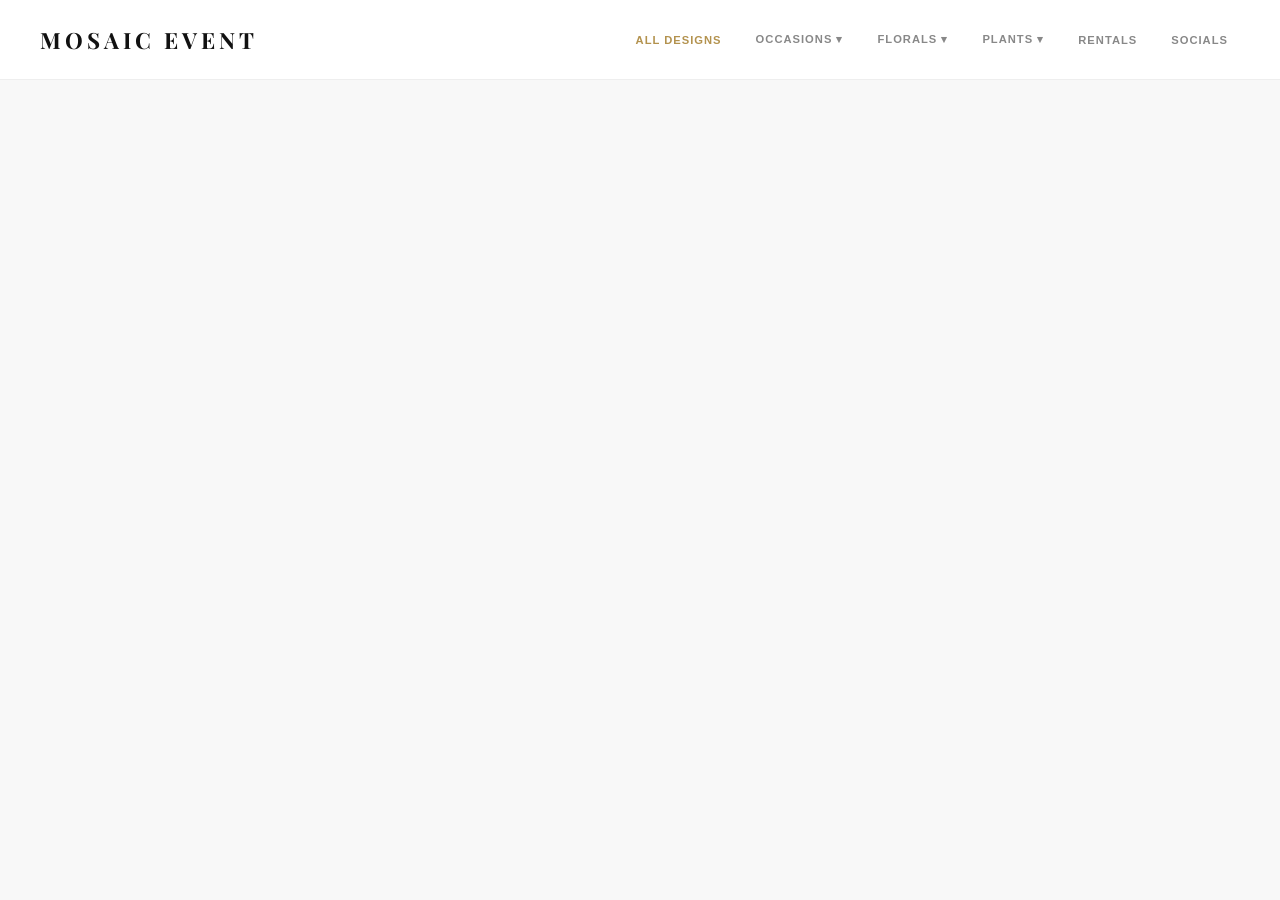
==== index.html @ 2300be22 "Add files via upload" ====
<!DOCTYPE html>
<html lang="en">
<head>
    <meta charset="UTF-8">
    <meta name="viewport" content="width=device-width, initial-scale=1.0">
    <title>Mosaic Event LB | Official Catalog</title>
    <link rel="stylesheet" href="style.css">
    <link href="https://fonts.googleapis.com/css2?family=Playfair+Display:wght@700&family=Inter:wght@400;600&display=swap" rel="stylesheet">
</head>
<body>

    <header class="main-header">
        <div class="burger-menu" id="burgerToggle"><span class="line"></span><span class="line"></span><span class="line"></span></div>
        <div class="logo">MOSAIC EVENT</div>
        <nav class="nav-desktop">
            <button class="nav-btn active" data-filter="all">All Designs</button>
            <div class="dropdown">
                <button class="nav-btn">Occasions ▾</button>
                <div class="dropdown-content">
                    <button class="nav-btn sub" data-filter="wedding">Weddings</button>
                    <button class="nav-btn sub" data-filter="engagement">Engagements</button>
                    <button class="nav-btn sub" data-filter="birthday">Birthdays</button>
                    <button class="nav-btn sub" data-filter="graduation">Graduations</button>
                    <button class="nav-btn sub" data-filter="gender-reveal">Gender Reveal</button>
                </div>
            </div>
            <div class="dropdown">
                <button class="nav-btn">Florals ▾</button>
                <div class="dropdown-content">
                    <button class="nav-btn sub" data-filter="fresh-bouquet">Fresh Flowers</button>
                    <button class="nav-btn sub" data-filter="silk-bouquet">Silk Flowers</button>
                </div>
            </div>
            <div class="dropdown">
                <button class="nav-btn">Plants ▾</button>
                <div class="dropdown-content">
                    <button class="nav-btn sub" data-filter="natural-plant">Natural Plants</button>
                    <button class="nav-btn sub" data-filter="artificial-plant">Artificial Plants</button>
                </div>
            </div>
            <button class="nav-btn" data-filter="rental">Rentals</button>
            <button class="nav-btn" id="socialsBtn">Socials</button>
        </nav>
    </header>

    <nav class="nav-drawer" id="navDrawer">
        <div class="nav-label">CATEGORIES</div>
        <button class="nav-btn active" data-filter="all">All Designs</button>
        <div class="nav-label">OCCASIONS</div>
        <button class="nav-btn sub" data-filter="wedding">Weddings</button>
        <button class="nav-btn sub" data-filter="engagement">Engagements</button>
        <button class="nav-btn sub" data-filter="birthday">Birthdays</button>
        <button class="nav-btn sub" data-filter="graduation">Graduations</button>
        <button class="nav-btn sub" data-filter="gender-reveal">Gender Reveal</button>
        <div class="nav-label">FLORALS & PLANTS</div>
        <button class="nav-btn sub" data-filter="fresh-bouquet">Fresh Flowers</button>
        <button class="nav-btn sub" data-filter="silk-bouquet">Silk Flowers</button>
        <button class="nav-btn sub" data-filter="natural-plant">Natural Plants</button>
        <div class="nav-label">LINKS</div>
        <button class="nav-btn" data-filter="rental">Rentals</button>
        <button class="nav-btn" id="socialsBtnMobile">Socials</button>
    </nav>
    <div class="menu-overlay" id="menuOverlay"></div>

    <main class="container"><div class="grid" id="designGrid"></div></main>

    <div id="detailModal" class="modal">
        <div class="modal-content">
            <button onclick="document.getElementById('detailModal').style.display='none'; document.body.style.overflow='auto';" style="position:absolute; right:15px; top:15px; z-index:10; background:#fff; border:1px solid #eee; border-radius:50%; width:35px; height:35px; cursor:pointer;">&times;</button>
            <div class="modal-body">
                <div class="modal-img-container"><img id="modalImg" src=""></div>
                <div class="modal-text-container">
                    <h2 id="modalTitle" style="font-family:'Playfair Display';"></h2>
                    <hr style="margin:20px 0; opacity:0.1;">
                    <ul id="modalList" style="list-style:inside disc; line-height:1.8; font-size:0.9rem;"></ul>
                    <button class="wa-order-btn">Inquire on WhatsApp</button>
                </div>
            </div>
        </div>
    </div>

    <div id="socialsModal" class="modal">
        <div class="modal-content" style="max-width: 400px; padding: 40px; text-align: center;">
            <h2 style="font-family:'Playfair Display'; margin-bottom:20px;">Follow Us</h2>
            <a href="https://instagram.com" target="_blank" class="social-btn instagram">Instagram</a>
            <a href="https://tiktok.com" target="_blank" class="social-btn tiktok">TikTok</a>
            <button onclick="document.getElementById('socialsModal').style.display='none'; document.body.style.overflow='auto';" style="margin-top:20px; background:none; border:none; cursor:pointer; color:#888;">Close</button>
        </div>
    </div>

    <script type="module" src="script.js"></script>
</body>
</html>
---- style.css ----
:root {
    --gold: #b3924e;
    --dark: #111;
    --white: #fff;
    --bg: #f8f8f8;
}

* {
    margin: 0;
    padding: 0;
    box-sizing: border-box;
}

body {
    font-family: 'Inter', sans-serif;
    background-color: var(--bg);
    color: var(--dark);
    overflow-x: hidden;
}

/* HEADER */
.main-header {
    height: 80px;
    background: var(--white);
    border-bottom: 1px solid #eee;
    display: flex;
    align-items: center;
    justify-content: space-between;
    padding: 0 40px;
    position: sticky;
    top: 0;
    z-index: 1000;
}

.logo {
    font-family: 'Playfair Display', serif;
    font-size: 1.4rem;
    letter-spacing: 4px;
    font-weight: 700;
    color: var(--dark);
}

/* NAVIGATION */
.nav-desktop {
    display: flex;
    gap: 10px;
    align-items: center;
}

.nav-btn {
    background: none;
    border: none;
    padding: 10px 12px;
    cursor: pointer;
    text-transform: uppercase;
    font-size: 0.7rem;
    font-weight: 600;
    color: #888;
    transition: 0.3s;
    letter-spacing: 1px;
}

.nav-btn.active,
.nav-btn:hover {
    color: var(--gold);
}

.dropdown {
    position: relative;
}

.dropdown-content {
    display: none;
    position: absolute;
    background: white;
    min-width: 180px;
    box-shadow: 0 10px 20px rgba(0, 0, 0, 0.05);
    border: 1px solid #eee;
    top: 100%;
    right: 0;
}

.dropdown:hover .dropdown-content {
    display: block;
}

.dropdown-content .nav-btn {
    display: block;
    width: 100%;
    text-align: left;
    padding: 12px 20px;
    font-size: 0.65rem;
}

/* MOBILE NAVIGATION */
.burger-menu {
    display: none;
    flex-direction: column;
    gap: 5px;
    cursor: pointer;
}

.line {
    width: 25px;
    height: 2px;
    background: var(--dark);
}

.nav-drawer {
    position: fixed;
    top: 0;
    left: -320px;
    width: 280px;
    height: 100%;
    background: var(--white);
    z-index: 1100;
    transition: 0.4s;
    padding: 30px;
    overflow-y: auto;
    box-shadow: 10px 0 30px rgba(0, 0, 0, 0.1);
}

.nav-drawer.open {
    left: 0;
}

.nav-label {
    font-size: 0.65rem;
    font-weight: 800;
    color: var(--gold);
    margin: 25px 0 10px;
    text-transform: uppercase;
}

.menu-overlay {
    position: fixed;
    inset: 0;
    background: rgba(0, 0, 0, 0.4);
    display: none;
    z-index: 1050;
}

.menu-overlay.show {
    display: block;
}

/* GRID & CARDS */
.container {
    max-width: 1400px;
    margin: 40px auto;
    padding: 0 20px;
}

.grid {
    display: grid;
    grid-template-columns: repeat(4, 1fr);
    gap: 20px;
}

.card {
    background: var(--white);
    border: 1px solid #eee;
    border-radius: 4px;
    cursor: pointer;
    transition: 0.3s;
    overflow: hidden;
    display: flex;
    flex-direction: column;
}

.card:hover {
    transform: translateY(-5px);
    border-color: var(--gold);
}

/* UNIFORM IMAGES */
.img-box {
    width: 100%;
    aspect-ratio: 1/1;
    overflow: hidden;
    background-color: #fafafa;
}

.img-box img {
    width: 100%;
    height: 100%;
    object-fit: cover;
}

.card-info {
    padding: 15px;
    text-align: center;
}

.card-info h3 {
    font-family: 'Playfair Display', serif;
    font-size: 0.95rem;
    margin-bottom: 8px;
    color: var(--dark);
}

/* TAGS */
.tags {
    display: flex;
    justify-content: center;
    gap: 4px;
    flex-wrap: wrap;
}

.tag {
    font-size: 0.5rem;
    padding: 2px 8px;
    border-radius: 2px;
    color: white;
    background: var(--gold);
    text-transform: uppercase;
    font-weight: 700;
}

/* MODALS */
.modal {
    display: none;
    position: fixed;
    inset: 0;
    background: rgba(0, 0, 0, 0.85);
    backdrop-filter: blur(5px);
    z-index: 2000;
    align-items: center;
    justify-content: center;
    padding: 20px;
}

.modal-content {
    background: #fff;
    width: 100%;
    max-width: 800px;
    position: relative;
    animation: modalFadeUp 0.4s ease-out;
    border-radius: 8px;
    overflow: hidden;
}

.modal-body {
    display: flex;
    width: 100%;
}

.modal-img-container {
    flex: 1.1;
    height: 500px;
    background: #000;
}

.modal-img-container img {
    width: 100%;
    height: 100%;
    object-fit: cover;
}

.modal-text-container {
    flex: 1;
    padding: 35px;
    display: flex;
    flex-direction: column;
    justify-content: center;
}

.wa-order-btn {
    width: 100%;
    background: var(--dark);
    color: #fff;
    border: none;
    padding: 15px;
    font-weight: 600;
    text-transform: uppercase;
    cursor: pointer;
    text-decoration: none;
    display: block;
    text-align: center;
    font-size: 0.8rem;
    border-radius: 4px;
}

/* SOCIAL BUTTONS */
.social-btn {
    display: flex;
    align-items: center;
    justify-content: center;
    gap: 10px;
    padding: 15px;
    border-radius: 8px;
    text-decoration: none;
    color: white;
    font-weight: 700;
    text-transform: uppercase;
    font-size: 0.8rem;
    margin-bottom: 10px;
}

.social-btn.instagram {
    background: linear-gradient(45deg, #f09433, #e6683c, #dc2743, #cc2366, #bc1888);
}

.social-btn.tiktok {
    background: #000;
}

/* RESPONSIVE */
@media (max-width: 1024px) {
    .grid {
        grid-template-columns: repeat(3, 1fr);
    }

    .nav-desktop {
        display: none;
    }

    .burger-menu {
        display: flex;
    }
}

@media (max-width: 800px) {
    .grid {
        grid-template-columns: repeat(2, 1fr);
    }

    .modal-body {
        flex-direction: column;
    }

    .modal-img-container {
        height: 300px;
    }
}

@media (max-width: 500px) {
    .grid {
        grid-template-columns: 1fr;
    }
}
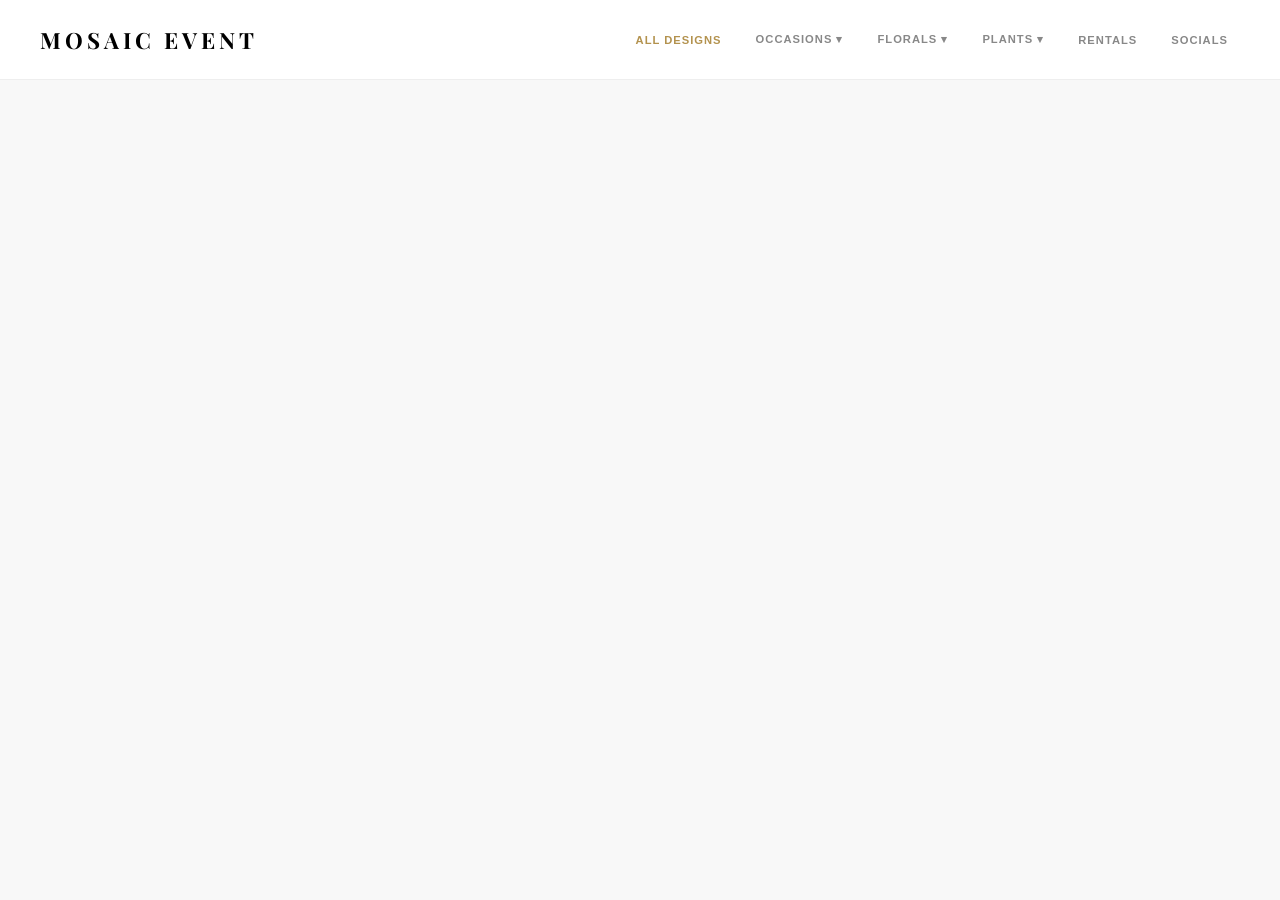
==== commit c2cee24b: "Update index.html" ====
--- a/index.html
+++ b/index.html
@@ -11,7 +11,7 @@
 
     <header class="main-header">
         <div class="burger-menu" id="burgerToggle"><span class="line"></span><span class="line"></span><span class="line"></span></div>
-        <div class="logo">MOSAIC EVENT</div>
+        <div class="logo"><a href="admin.html" style="text-decoration: none;color: black;">MOSAIC EVENT</a></div>
         <nav class="nav-desktop">
             <button class="nav-btn active" data-filter="all">All Designs</button>
             <div class="dropdown">
@@ -91,3 +91,4 @@
     <script type="module" src="script.js"></script>
 </body>
 </html>
+
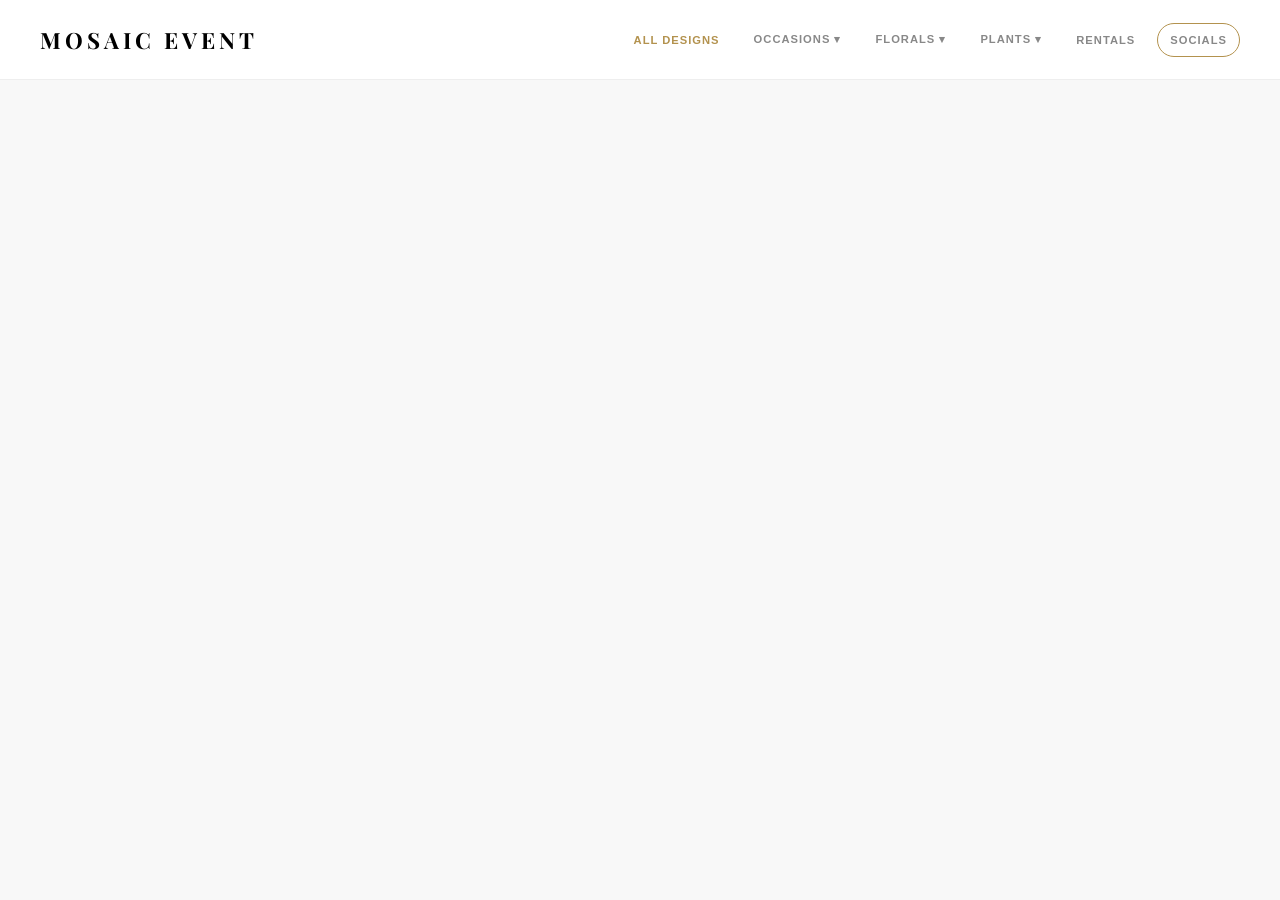
==== commit 7d55f126: "Refactor navigation and modal structure in index.html Updated the navigation structure and styling f" ====
--- a/index.html
+++ b/index.html
@@ -39,11 +39,12 @@
                 </div>
             </div>
             <button class="nav-btn" data-filter="rental">Rentals</button>
-            <button class="nav-btn" id="socialsBtn">Socials</button>
+            <button class="nav-btn" id="socialsBtn" style="border:1px solid var(--gold); border-radius:20px;">Socials</button>
         </nav>
     </header>
 
     <nav class="nav-drawer" id="navDrawer">
+        <div class="drawer-top"><button id="closeDrawer" style="background:none; border:none; font-size:1.5rem;">&larr;</button></div>
         <div class="nav-label">CATEGORIES</div>
         <button class="nav-btn active" data-filter="all">All Designs</button>
         <div class="nav-label">OCCASIONS</div>
@@ -62,11 +63,13 @@
     </nav>
     <div class="menu-overlay" id="menuOverlay"></div>
 
-    <main class="container"><div class="grid" id="designGrid"></div></main>
+    <main class="container">
+        <div class="grid" id="designGrid"></div>
+    </main>
 
     <div id="detailModal" class="modal">
         <div class="modal-content">
-            <button onclick="document.getElementById('detailModal').style.display='none'; document.body.style.overflow='auto';" style="position:absolute; right:15px; top:15px; z-index:10; background:#fff; border:1px solid #eee; border-radius:50%; width:35px; height:35px; cursor:pointer;">&times;</button>
+            <button class="close-modal" onclick="document.getElementById('detailModal').style.display='none'; document.body.style.overflow='auto';">&times;</button>
             <div class="modal-body">
                 <div class="modal-img-container"><img id="modalImg" src=""></div>
                 <div class="modal-text-container">
@@ -80,15 +83,14 @@
     </div>
 
     <div id="socialsModal" class="modal">
-        <div class="modal-content" style="max-width: 400px; padding: 40px; text-align: center;">
+        <div class="modal-content" style="max-width: 400px; padding: 40px; text-align: center; flex-direction: column;">
+            <button class="close-modal" onclick="document.getElementById('socialsModal').style.display='none'; document.body.style.overflow='auto';">&times;</button>
             <h2 style="font-family:'Playfair Display'; margin-bottom:20px;">Follow Us</h2>
             <a href="https://instagram.com" target="_blank" class="social-btn instagram">Instagram</a>
             <a href="https://tiktok.com" target="_blank" class="social-btn tiktok">TikTok</a>
-            <button onclick="document.getElementById('socialsModal').style.display='none'; document.body.style.overflow='auto';" style="margin-top:20px; background:none; border:none; cursor:pointer; color:#888;">Close</button>
         </div>
     </div>
 
     <script type="module" src="script.js"></script>
 </body>
 </html>
-
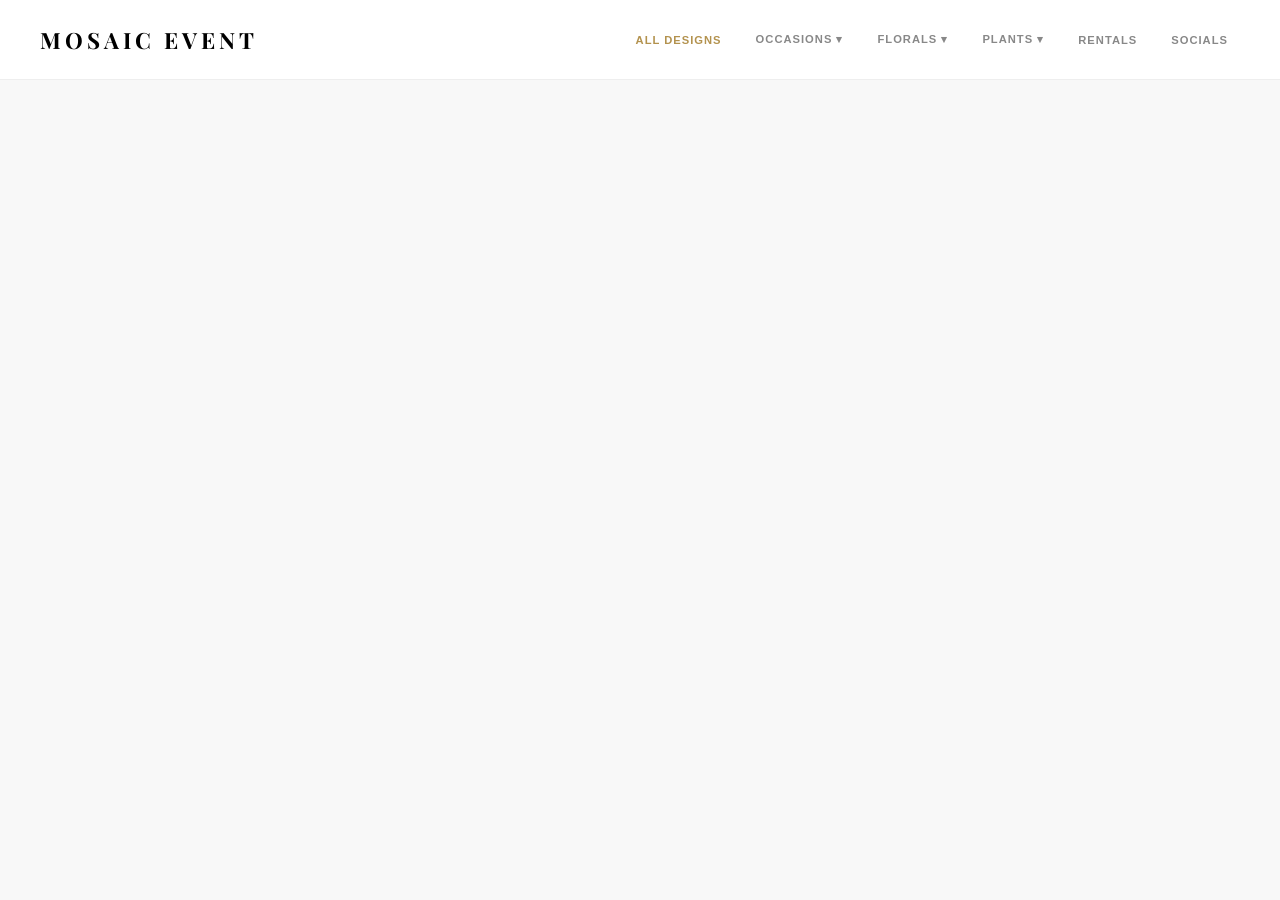
==== commit d6ab168c: "Fix HTML formatting issues in index.html" ====
--- a/index.html
+++ b/index.html
@@ -39,7 +39,7 @@
                 </div>
             </div>
             <button class="nav-btn" data-filter="rental">Rentals</button>
-            <button class="nav-btn" id="socialsBtn" style="border:1px solid var(--gold); border-radius:20px;">Socials</button>
+            <button class="nav-btn" id="socialsBtn">Socials</button>
         </nav>
     </header>
 
@@ -57,7 +57,7 @@
         <button class="nav-btn sub" data-filter="fresh-bouquet">Fresh Flowers</button>
         <button class="nav-btn sub" data-filter="silk-bouquet">Silk Flowers</button>
         <button class="nav-btn sub" data-filter="natural-plant">Natural Plants</button>
-        <div class="nav-label">LINKS</div>
+        <div class="nav-label">Others</div>
         <button class="nav-btn" data-filter="rental">Rentals</button>
         <button class="nav-btn" id="socialsBtnMobile">Socials</button>
     </nav>
@@ -94,3 +94,5 @@
     <script type="module" src="script.js"></script>
 </body>
 </html>
+
+
--- a/style.css
+++ b/style.css
@@ -40,7 +40,7 @@
     color: var(--dark);
 }
 
-/* NAVIGATION */
+/* NAV */
 .nav-desktop {
     display: flex;
     gap: 10px;
@@ -92,7 +92,7 @@
     font-size: 0.65rem;
 }
 
-/* MOBILE NAVIGATION */
+/* MOBILE */
 .burger-menu {
     display: none;
     flex-direction: column;
@@ -117,19 +117,10 @@
     transition: 0.4s;
     padding: 30px;
     overflow-y: auto;
-    box-shadow: 10px 0 30px rgba(0, 0, 0, 0.1);
 }
 
 .nav-drawer.open {
     left: 0;
-}
-
-.nav-label {
-    font-size: 0.65rem;
-    font-weight: 800;
-    color: var(--gold);
-    margin: 25px 0 10px;
-    text-transform: uppercase;
 }
 
 .menu-overlay {
@@ -144,7 +135,7 @@
     display: block;
 }
 
-/* GRID & CARDS */
+/* GRID */
 .container {
     max-width: 1400px;
     margin: 40px auto;
@@ -163,9 +154,9 @@
     border-radius: 4px;
     cursor: pointer;
     transition: 0.3s;
+    display: flex;
+    flex-direction: column;
     overflow: hidden;
-    display: flex;
-    flex-direction: column;
 }
 
 .card:hover {
@@ -173,12 +164,10 @@
     border-color: var(--gold);
 }
 
-/* UNIFORM IMAGES */
 .img-box {
     width: 100%;
     aspect-ratio: 1/1;
     overflow: hidden;
-    background-color: #fafafa;
 }
 
 .img-box img {
@@ -196,7 +185,6 @@
     font-family: 'Playfair Display', serif;
     font-size: 0.95rem;
     margin-bottom: 8px;
-    color: var(--dark);
 }
 
 /* TAGS */
@@ -217,7 +205,7 @@
     font-weight: 700;
 }
 
-/* MODALS */
+/* MODALS & STYLED CLOSE BUTTON */
 .modal {
     display: none;
     position: fixed;
@@ -235,9 +223,51 @@
     width: 100%;
     max-width: 800px;
     position: relative;
-    animation: modalFadeUp 0.4s ease-out;
     border-radius: 8px;
     overflow: hidden;
+    display: flex;
+    animation: modalFadeUp 0.4s ease-out;
+}
+
+@keyframes modalFadeUp {
+    from {
+        opacity: 0;
+        transform: translateY(20px);
+    }
+
+    to {
+        opacity: 1;
+        transform: translateY(0);
+    }
+}
+
+.close-modal {
+    position: absolute;
+    top: 15px;
+    right: 15px;
+    width: 35px;
+    height: 35px;
+    background: var(--white);
+    border: 1px solid #eee;
+    border-radius: 50%;
+    display: flex;
+    /* For perfect 'X' centering */
+    align-items: center;
+    justify-content: center;
+    cursor: pointer;
+    z-index: 100;
+    font-size: 22px;
+    color: var(--dark);
+    transition: all 0.3s ease;
+    box-shadow: 0 2px 10px rgba(0, 0, 0, 0.1);
+}
+
+.close-modal:hover {
+    background: var(--gold);
+    color: var(--white);
+    border-color: var(--gold);
+    transform: rotate(90deg);
+    /* Luxury animation effect */
 }
 
 .modal-body {
@@ -277,24 +307,21 @@
     text-decoration: none;
     display: block;
     text-align: center;
-    font-size: 0.8rem;
     border-radius: 4px;
 }
 
-/* SOCIAL BUTTONS */
+/* SOCIALS */
 .social-btn {
-    display: flex;
-    align-items: center;
-    justify-content: center;
-    gap: 10px;
+    display: block;
     padding: 15px;
+    margin-bottom: 10px;
     border-radius: 8px;
+    color: white;
     text-decoration: none;
-    color: white;
     font-weight: 700;
     text-transform: uppercase;
     font-size: 0.8rem;
-    margin-bottom: 10px;
+    text-align: center;
 }
 
 .social-btn.instagram {
@@ -305,7 +332,6 @@
     background: #000;
 }
 
-/* RESPONSIVE */
 @media (max-width: 1024px) {
     .grid {
         grid-template-columns: repeat(3, 1fr);
@@ -332,10 +358,14 @@
     .modal-img-container {
         height: 300px;
     }
+
+    .modal-content {
+        max-width: 95%;
+    }
 }
 
 @media (max-width: 500px) {
     .grid {
         grid-template-columns: 1fr;
     }
-}+}
